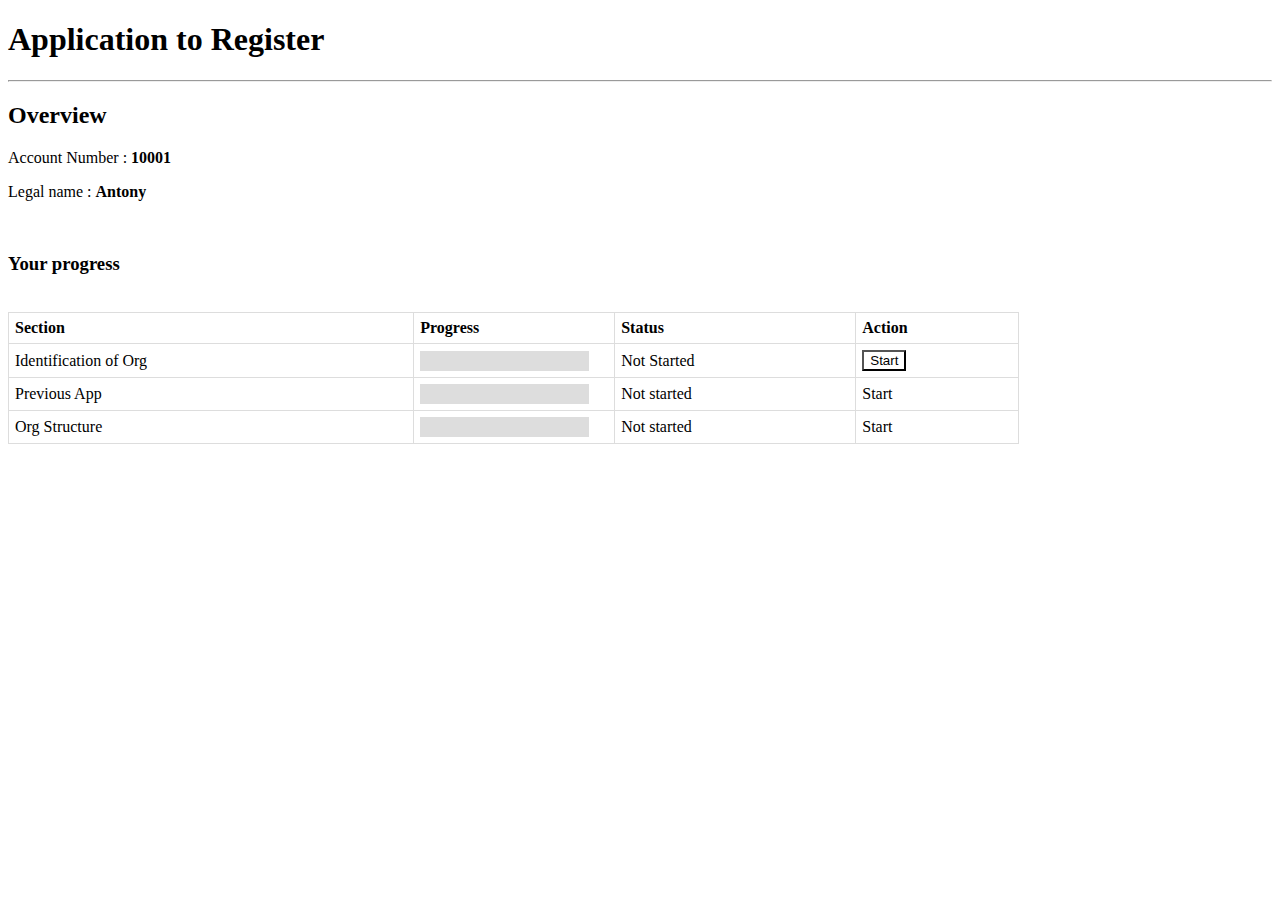
==== test3.html @ 6dabd8ac "Add files via upload" ====
<!doctype html>
<html>

<head>
	
	<title>First screen</title>
		
	<style>
		
* {
background-color: white;
}
		
#myProgress {
  width: 90%;
  background-color: #ddd;
}

#myBar {
  width: 0%;
  height: 20px;
  background-color: #4CAF50;
  text-align: right;
  line-height: 20px;
  color: white;
  vertical-align: right;
}
table {
    border-collapse: collapse;
    width: 80%;
    border: 1px solid #ddd;
}

th, td {
    text-align: left;
    padding: 6px;
    border: 1px solid #ddd;
}

tr:nth-child(even){background-color: #f2f2f2}
</style>
	
<script>
function move() {
  var sVal1 = localStorage.getItem('te1');
  if(sVal1) {	
  var elem = document.getElementById("myBar");   
  var width = 10;
  var id = setInterval(frame, 10);
  function frame() {
    if (width >= 100) {
      clearInterval(id);
    } else {
      width++; 
      elem.style.width = width + '%'; 
      elem.innerHTML = width * 1  + '%';
    }
  }
	  document.getElementById('sValue0').innerHTML = "Complete";
	  localStorage.clear();
  }
	else {
		
	}
}
	</script>
	 <h1>Application to Register</h1>
		<hr>
	<h2>Overview</h2>
	<Div class = "first">
        <dt>
            <dl> Account Number : <b>10001</b></dl>
            <dl> Legal name : <b> Antony</b></dl>
            </dt>
        </Div>
	<br>
	<h3>Your progress</h3>
	</head>

<body onload="move();">
	<br>
	<table>
  <tr>
    <th>Section</th>
    <th>Progress</th>
    <th>Status</th>
	<th>Action</th>  
  </tr>
  <tr>
    <td>Identification of Org</td>
    <td>
   <div id="myProgress">
  <div id="myBar"></div>
    </div>
	  </td>
    <td>
	  <div id = "sValue0">Not Started</div>
	  </td>
	<td>
		<form action="test1.html">
		<input type="submit" value="Start" />
		</form>
		</td>  
  </tr>
  <tr>
   <td>Previous App</td>
    <td>
   <div id="myProgress">
  <div id="myBar"></div>
    </div>
	  </td>
    <td>Not started</td>
	<td>Start</td>  
  </tr>
  <tr>
    <td>Org Structure</td>
    <td>
   <div id="myProgress">
  <div id="myBar"></div>
    </div>
	  </td>
    <td>Not started</td>
	<td>Start</td>  
  </tr>
</table>
	<br>
	<br>
	</body>

</html>
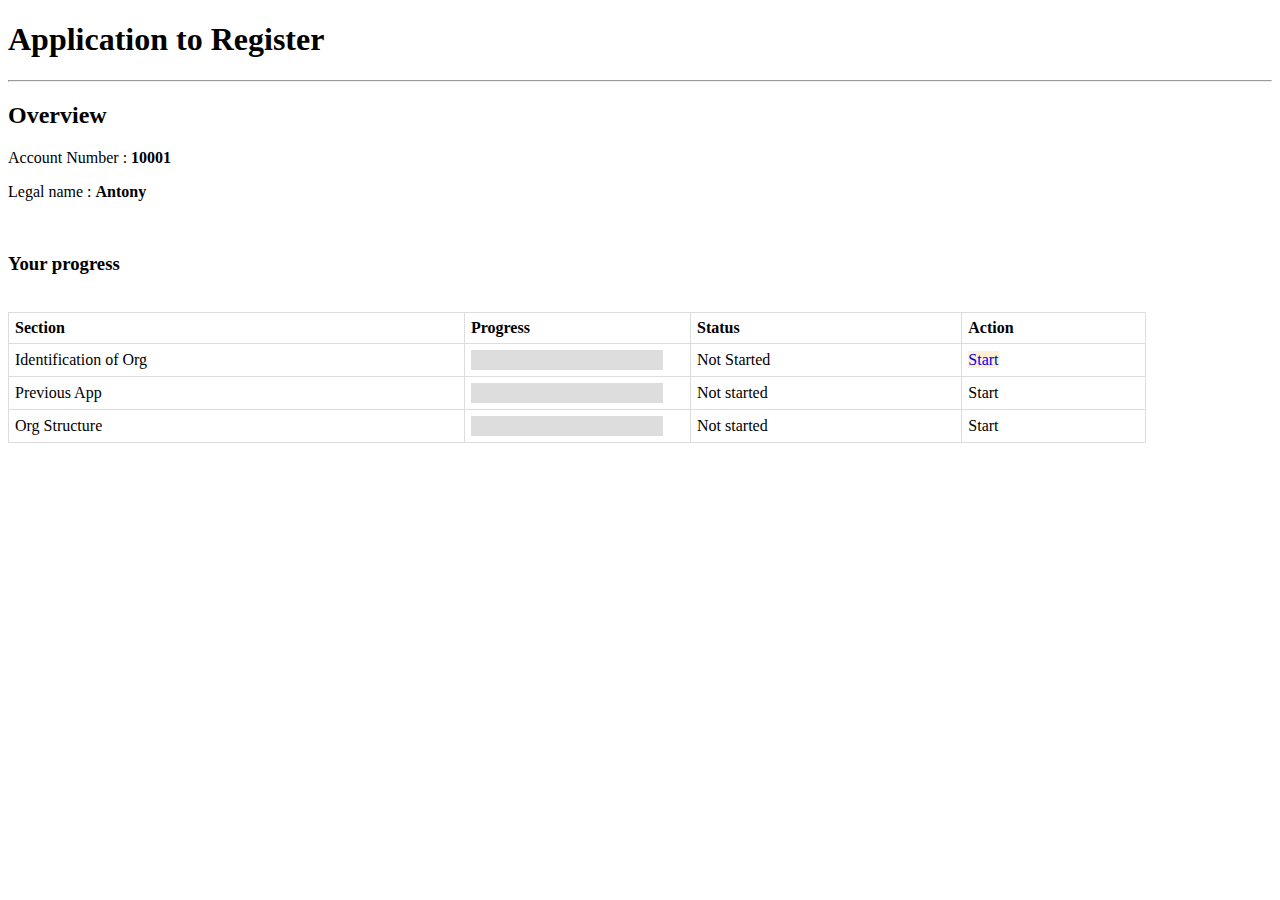
==== commit 3ac46d7e: "Version 2" ====
--- a/test3.html
+++ b/test3.html
@@ -10,7 +10,16 @@
 * {
 background-color: white;
 }
-		
+	
+/* mouse over link */
+a:hover {
+    color: black;
+}
+
+a:link {
+    text-decoration: none;
+	background-color: PapayaWhip;
+}			
 #myProgress {
   width: 90%;
   background-color: #ddd;
@@ -27,7 +36,7 @@
 }
 table {
     border-collapse: collapse;
-    width: 80%;
+    width: 90%;
     border: 1px solid #ddd;
 }
 
@@ -53,10 +62,11 @@
     } else {
       width++; 
       elem.style.width = width + '%'; 
-      elem.innerHTML = width * 1  + '%';
+      //elem.innerHTML = width * 1  + '%';
     }
   }
 	  document.getElementById('sValue0').innerHTML = "Complete";
+	  document.getElementById('test01').innerHTML = "Review";
 	  localStorage.clear();
   }
 	else {
@@ -97,9 +107,7 @@
 	  <div id = "sValue0">Not Started</div>
 	  </td>
 	<td>
-		<form action="test1.html">
-		<input type="submit" value="Start" />
-		</form>
+<div id = "test01"><a href="test1.html">Start</a></div>
 		</td>  
   </tr>
   <tr>
